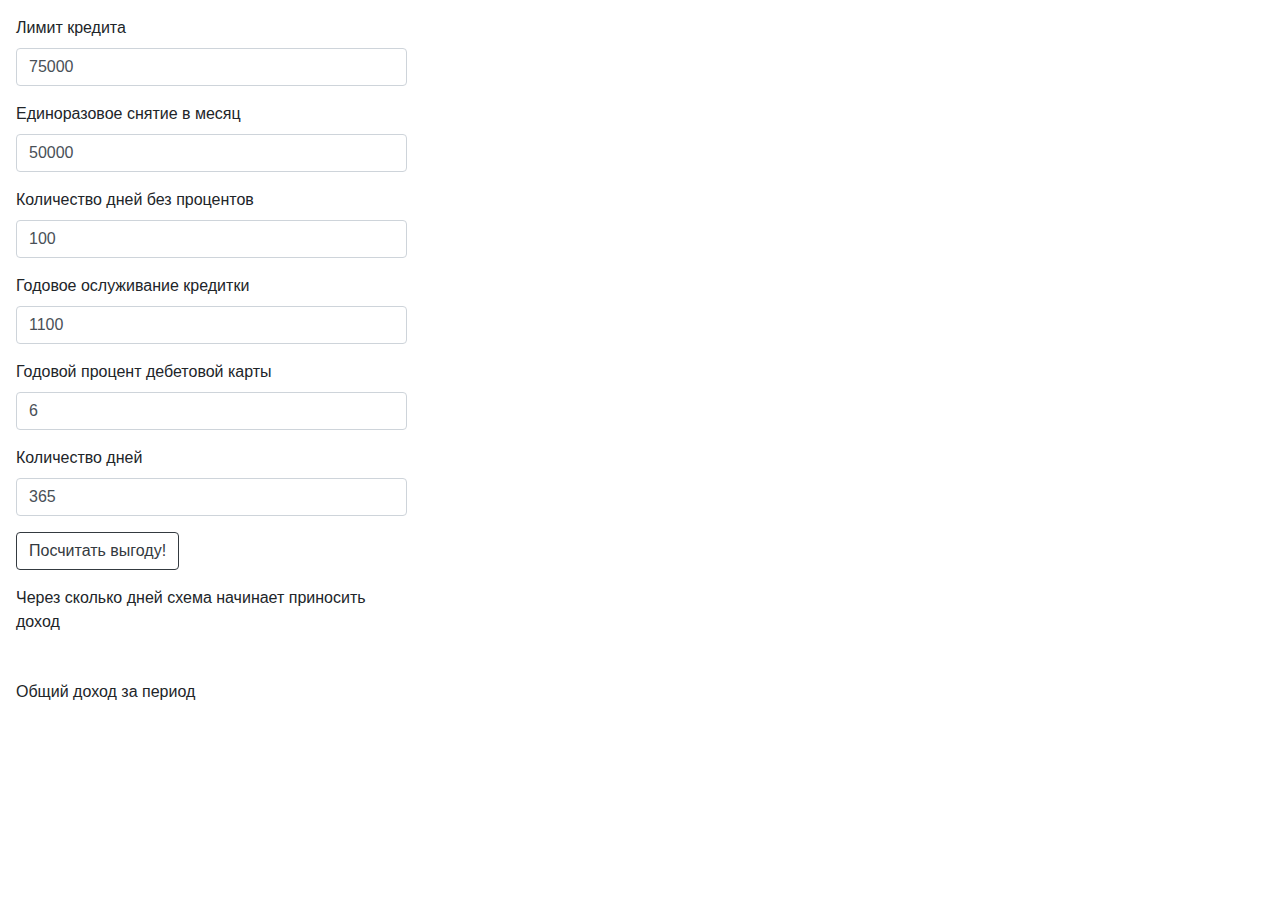
==== portfolio/credit/index.html @ fc4aa3cf "#adaptive" ====
<!DOCTYPE html>
<html lang="ru">
<head>
    <meta charset="UTF-8">
    <meta name="viewport" content="width=device-width, initial-scale=1.0">
    <meta http-equiv="X-UA-Compatible" content="ie=edge">
    <title>Расчет выгоды от финансовых махинаций</title>
    <link rel="stylesheet" href="https://stackpath.bootstrapcdn.com/bootstrap/4.3.1/css/bootstrap.min.css" integrity="sha384-ggOyR0iXCbMQv3Xipma34MD+dH/1fQ784/j6cY/iJTQUOhcWr7x9JvoRxT2MZw1T" crossorigin="anonymous">
    <script src="echarts.min.js"></script>
</head>
<body>
    <div class="conainer vh-100">
        <div class="row vh-100">
            <div class="col-12 col-md-4 vh-100">
                <form>
                    <div class="form-group pl-3 pt-3">
                        <label for="credit-limit">Лимит кредита</label>
                        <input type="number" class="form-control mb-3" id="credit-limit" placeholder="Лимит кредита" value="75000">
                        <label for="one-time-withdrawal">Единоразовое снятие в месяц</label>
                        <input type="number" class="form-control mb-3" id="one-time-withdrawal" placeholder="Единоразовое снятие в месяц" value="50000">
                        <label for="days-without-percents">Количество дней без процентов</label>
                        <input type="number" class="form-control mb-3" id="days-without-percents" placeholder="Количество дней без процентов" value="100">
                        <label for="annual-maintenance">Годовое ослуживание кредитки</label>
                        <input type="number" class="form-control mb-3" id="annual-maintenance" placeholder="Годовое обслуживание кредитной карты" value="1100">
                        <label for="debet-percent">Годовой процент дебетовой карты</label>
                        <input type="number" class="form-control mb-3" id="debet-percent" placeholder="Годовой процент дебетовой карты" value="6">
                        <label for="days-range">Количество дней</label>
                        <input type="number" class="form-control" id="days-range" placeholder="Количество дней" value="365">
                    </div>
                    <div class="pl-3">
                        <button id="button-go" type="button" class="btn btn-outline-dark">Посчитать выгоду!</button>
                    </div>
                    <div class="form-group pl-3 pt-3">
                        <label for="day-profit">Через сколько дней схема начинает приносить доход</label>
                        <input type="text" readonly class="form-control-plaintext" id="day-profit" value="">
                        <label for="profit">Общий доход за период</label>
                        <input type="text" readonly class="form-control-plaintext" id="profit" value="">
                        <label for=""></label>
                        <input type="text" readonly class="form-control-plaintext" id="" value="">
                    </div>
                </form>
            </div>
            <div class="col-12 col-md-8 vh-100" id="main-chart"></div>
        </div>
    </div>
    <script src="https://code.jquery.com/jquery-3.3.1.slim.min.js" integrity="sha384-q8i/X+965DzO0rT7abK41JStQIAqVgRVzpbzo5smXKp4YfRvH+8abtTE1Pi6jizo" crossorigin="anonymous"></script>
    <script src="https://cdnjs.cloudflare.com/ajax/libs/popper.js/1.14.7/umd/popper.min.js" integrity="sha384-UO2eT0CpHqdSJQ6hJty5KVphtPhzWj9WO1clHTMGa3JDZwrnQq4sF86dIHNDz0W1" crossorigin="anonymous"></script>
    <script src="https://stackpath.bootstrapcdn.com/bootstrap/4.3.1/js/bootstrap.min.js" integrity="sha384-JjSmVgyd0p3pXB1rRibZUAYoIIy6OrQ6VrjIEaFf/nJGzIxFDsf4x0xIM+B07jRM" crossorigin="anonymous"></script>
    <script src="main.js"></script>
</body>
</html>
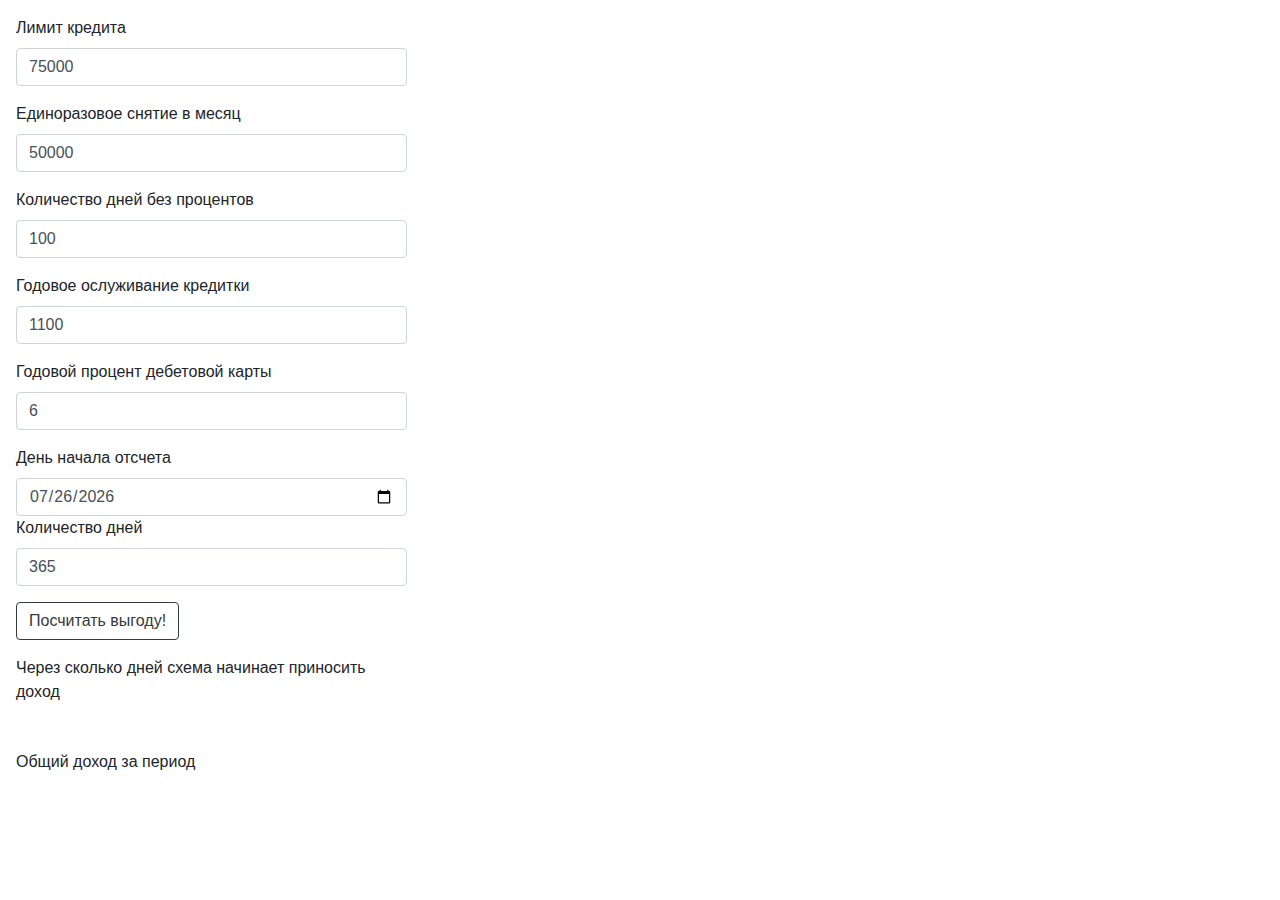
==== commit c5cf369f: "#add moment.js to credit" ====
--- a/portfolio/credit/index.html
+++ b/portfolio/credit/index.html
@@ -7,11 +7,12 @@
     <title>Расчет выгоды от финансовых махинаций</title>
     <link rel="stylesheet" href="https://stackpath.bootstrapcdn.com/bootstrap/4.3.1/css/bootstrap.min.css" integrity="sha384-ggOyR0iXCbMQv3Xipma34MD+dH/1fQ784/j6cY/iJTQUOhcWr7x9JvoRxT2MZw1T" crossorigin="anonymous">
     <script src="echarts.min.js"></script>
+    <script src="moment-with-locales.js"></script>
 </head>
 <body>
     <div class="conainer vh-100">
         <div class="row vh-100">
-            <div class="col-12 col-md-4 vh-100">
+            <div class="col-4 vh-100">
                 <form>
                     <div class="form-group pl-3 pt-3">
                         <label for="credit-limit">Лимит кредита</label>
@@ -24,6 +25,8 @@
                         <input type="number" class="form-control mb-3" id="annual-maintenance" placeholder="Годовое обслуживание кредитной карты" value="1100">
                         <label for="debet-percent">Годовой процент дебетовой карты</label>
                         <input type="number" class="form-control mb-3" id="debet-percent" placeholder="Годовой процент дебетовой карты" value="6">
+                        <label for="day-start">День начала отсчета</label>
+                        <input type="date" class="form-control" id="day-start" placeholder="День начала отсчета" value="">
                         <label for="days-range">Количество дней</label>
                         <input type="number" class="form-control" id="days-range" placeholder="Количество дней" value="365">
                     </div>
@@ -40,12 +43,15 @@
                     </div>
                 </form>
             </div>
-            <div class="col-12 col-md-8 vh-100" id="main-chart"></div>
+            <div class="col-8 vh-100" id="main-chart"></div>
         </div>
     </div>
     <script src="https://code.jquery.com/jquery-3.3.1.slim.min.js" integrity="sha384-q8i/X+965DzO0rT7abK41JStQIAqVgRVzpbzo5smXKp4YfRvH+8abtTE1Pi6jizo" crossorigin="anonymous"></script>
     <script src="https://cdnjs.cloudflare.com/ajax/libs/popper.js/1.14.7/umd/popper.min.js" integrity="sha384-UO2eT0CpHqdSJQ6hJty5KVphtPhzWj9WO1clHTMGa3JDZwrnQq4sF86dIHNDz0W1" crossorigin="anonymous"></script>
     <script src="https://stackpath.bootstrapcdn.com/bootstrap/4.3.1/js/bootstrap.min.js" integrity="sha384-JjSmVgyd0p3pXB1rRibZUAYoIIy6OrQ6VrjIEaFf/nJGzIxFDsf4x0xIM+B07jRM" crossorigin="anonymous"></script>
     <script src="main.js"></script>
+    <script>
+        document.getElementById('day-start').value = moment().format("YYYY-MM-DD");
+    </script>
 </body>
-</html>
+</html>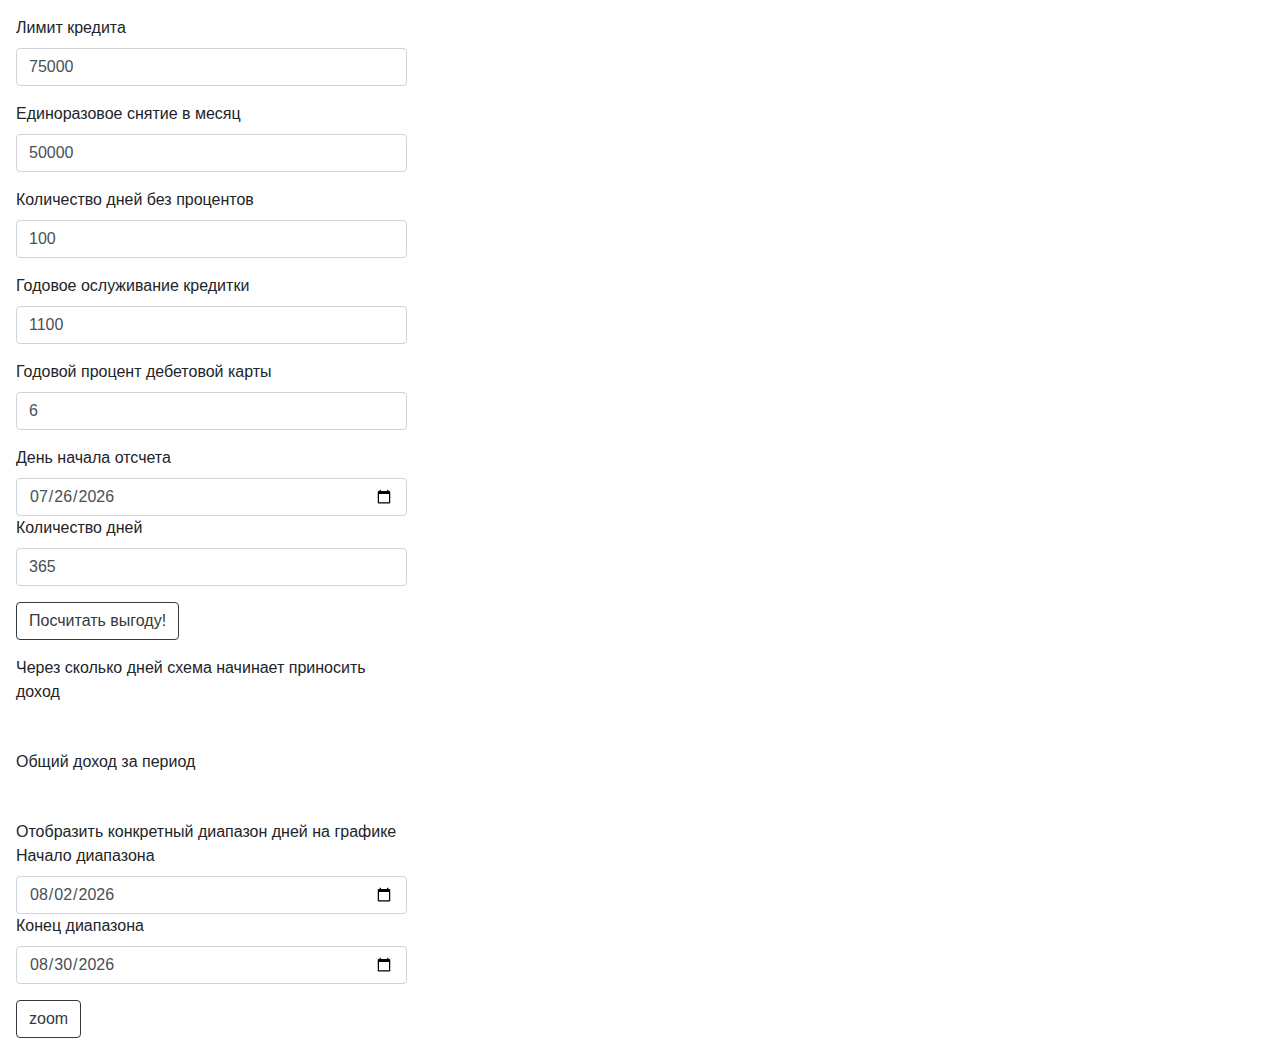
==== commit 0e73d030: "#zoom chart and change bio on index" ====
--- a/portfolio/credit/index.html
+++ b/portfolio/credit/index.html
@@ -7,12 +7,19 @@
     <title>Расчет выгоды от финансовых махинаций</title>
     <link rel="stylesheet" href="https://stackpath.bootstrapcdn.com/bootstrap/4.3.1/css/bootstrap.min.css" integrity="sha384-ggOyR0iXCbMQv3Xipma34MD+dH/1fQ784/j6cY/iJTQUOhcWr7x9JvoRxT2MZw1T" crossorigin="anonymous">
     <script src="echarts.min.js"></script>
+    <script type="text/javascript" src="http://echarts.baidu.com/gallery/vendors/echarts-gl/echarts-gl.min.js"></script>
+    <script type="text/javascript" src="http://echarts.baidu.com/gallery/vendors/echarts-stat/ecStat.min.js"></script>
+    <script type="text/javascript" src="http://echarts.baidu.com/gallery/vendors/echarts/extension/dataTool.min.js"></script>
+    <script type="text/javascript" src="http://echarts.baidu.com/gallery/vendors/echarts/map/js/china.js"></script>
+    <script type="text/javascript" src="http://echarts.baidu.com/gallery/vendors/echarts/map/js/world.js"></script>
+    <script type="text/javascript" src="http://echarts.baidu.com/gallery/vendors/echarts/extension/bmap.min.js"></script>
+    <script type="text/javascript" src="http://echarts.baidu.com/gallery/vendors/simplex.js"></script>
     <script src="moment-with-locales.js"></script>
 </head>
 <body>
     <div class="conainer vh-100">
         <div class="row vh-100">
-            <div class="col-4 vh-100">
+            <div class="col-12 col-md-4 vh-100">
                 <form>
                     <div class="form-group pl-3 pt-3">
                         <label for="credit-limit">Лимит кредита</label>
@@ -38,12 +45,17 @@
                         <input type="text" readonly class="form-control-plaintext" id="day-profit" value="">
                         <label for="profit">Общий доход за период</label>
                         <input type="text" readonly class="form-control-plaintext" id="profit" value="">
-                        <label for=""></label>
-                        <input type="text" readonly class="form-control-plaintext" id="" value="">
+                        <label for="days-range-start">Отобразить конкретный диапазон дней на графике<br>Начало диапазона</label>
+                        <input type="date" class="form-control" id="days-range-start" value="">
+                        <label for="days-range-end">Конец диапазона</label>
+                        <input type="date" class="form-control" id="days-range-end" value="">
+                    </div>
+                    <div class="pl-3">
+                        <button id="button-range-zoom" type="button" class="btn btn-outline-dark">zoom</button>
                     </div>
                 </form>
             </div>
-            <div class="col-8 vh-100" id="main-chart"></div>
+            <div class="col-12 col-md-8 vh-100" id="main-chart"></div>
         </div>
     </div>
     <script src="https://code.jquery.com/jquery-3.3.1.slim.min.js" integrity="sha384-q8i/X+965DzO0rT7abK41JStQIAqVgRVzpbzo5smXKp4YfRvH+8abtTE1Pi6jizo" crossorigin="anonymous"></script>
@@ -51,7 +63,9 @@
     <script src="https://stackpath.bootstrapcdn.com/bootstrap/4.3.1/js/bootstrap.min.js" integrity="sha384-JjSmVgyd0p3pXB1rRibZUAYoIIy6OrQ6VrjIEaFf/nJGzIxFDsf4x0xIM+B07jRM" crossorigin="anonymous"></script>
     <script src="main.js"></script>
     <script>
-        document.getElementById('day-start').value = moment().format("YYYY-MM-DD");
+        document.getElementById("day-start").value = moment().format("YYYY-MM-DD");
+        document.getElementById("days-range-start").value = moment().add(1, "w").format("YYYY-MM-DD");
+        document.getElementById("days-range-end").value = moment().add(5, "w").format("YYYY-MM-DD");
     </script>
 </body>
-</html>+</html>
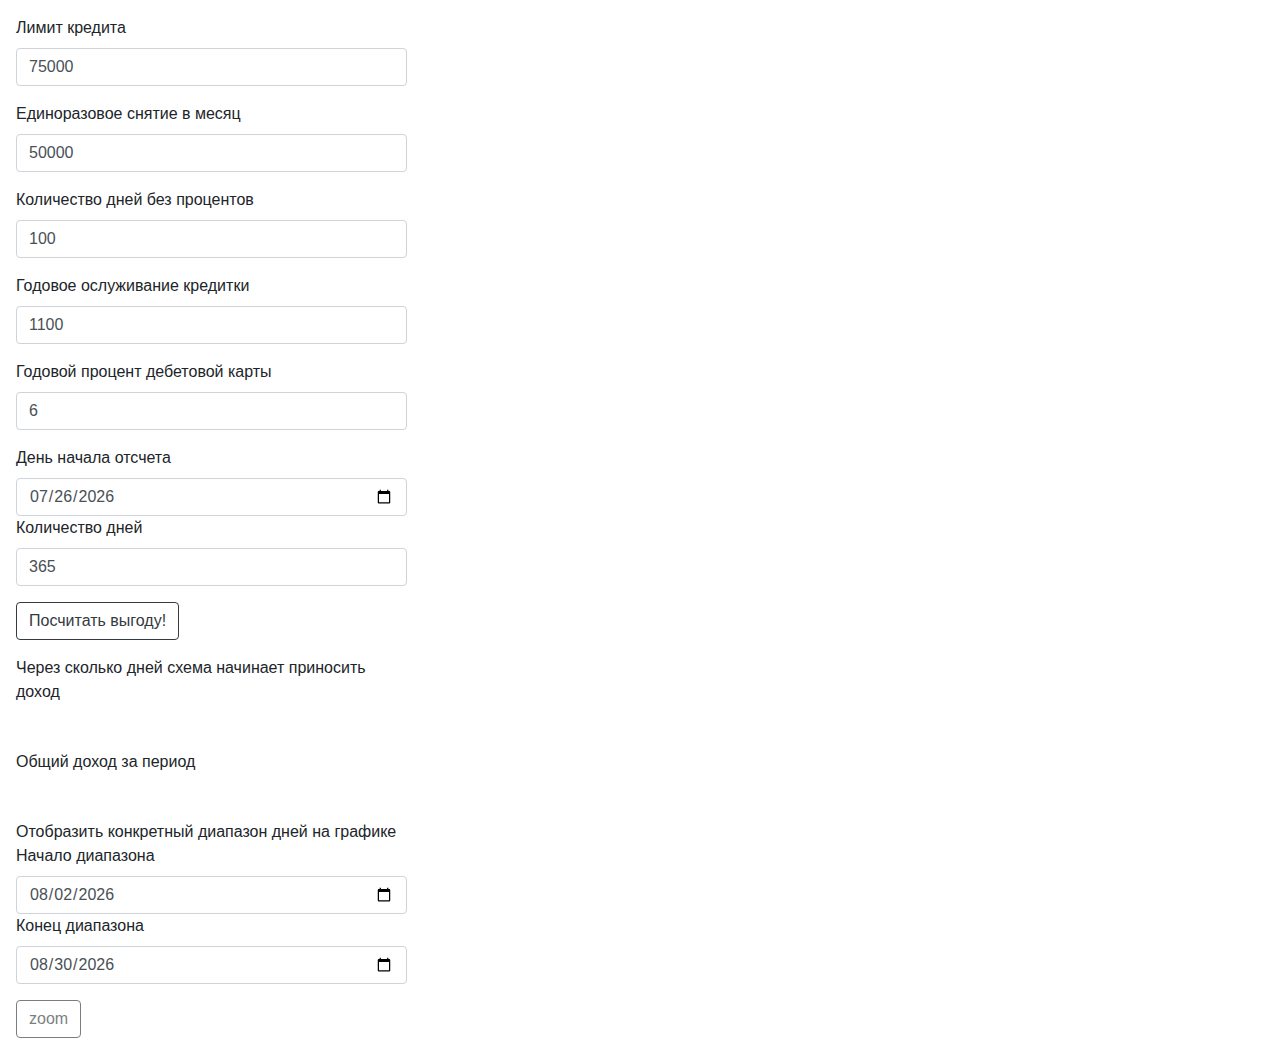
==== commit cb831b5a: "#credit zoom fix #credit fix" ====
--- a/portfolio/credit/index.html
+++ b/portfolio/credit/index.html
@@ -51,7 +51,7 @@
                         <input type="date" class="form-control" id="days-range-end" value="">
                     </div>
                     <div class="pl-3">
-                        <button id="button-range-zoom" type="button" class="btn btn-outline-dark">zoom</button>
+                        <button id="button-range-zoom" type="button" class="btn btn-outline-dark" disabled>zoom</button>
                     </div>
                 </form>
             </div>
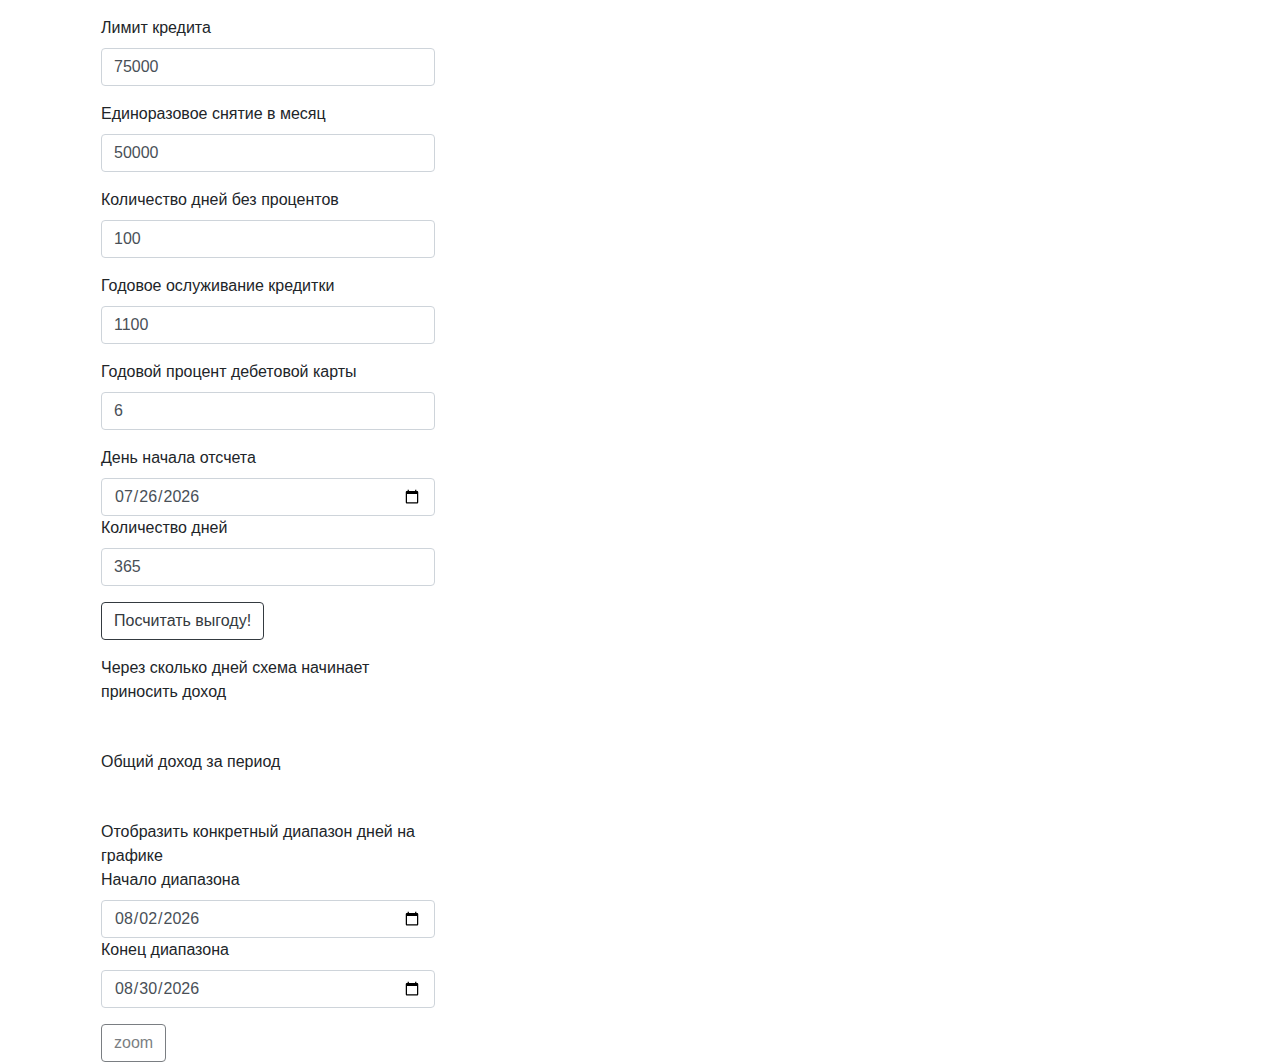
==== commit 0c5a8229: "#credit fix2" ====
--- a/portfolio/credit/index.html
+++ b/portfolio/credit/index.html
@@ -17,9 +17,9 @@
     <script src="moment-with-locales.js"></script>
 </head>
 <body>
-    <div class="conainer vh-100">
-        <div class="row vh-100">
-            <div class="col-12 col-md-4 vh-100">
+    <div class="container">
+        <div class="row">
+            <div class="col-12 col-md-4">
                 <form>
                     <div class="form-group pl-3 pt-3">
                         <label for="credit-limit">Лимит кредита</label>
